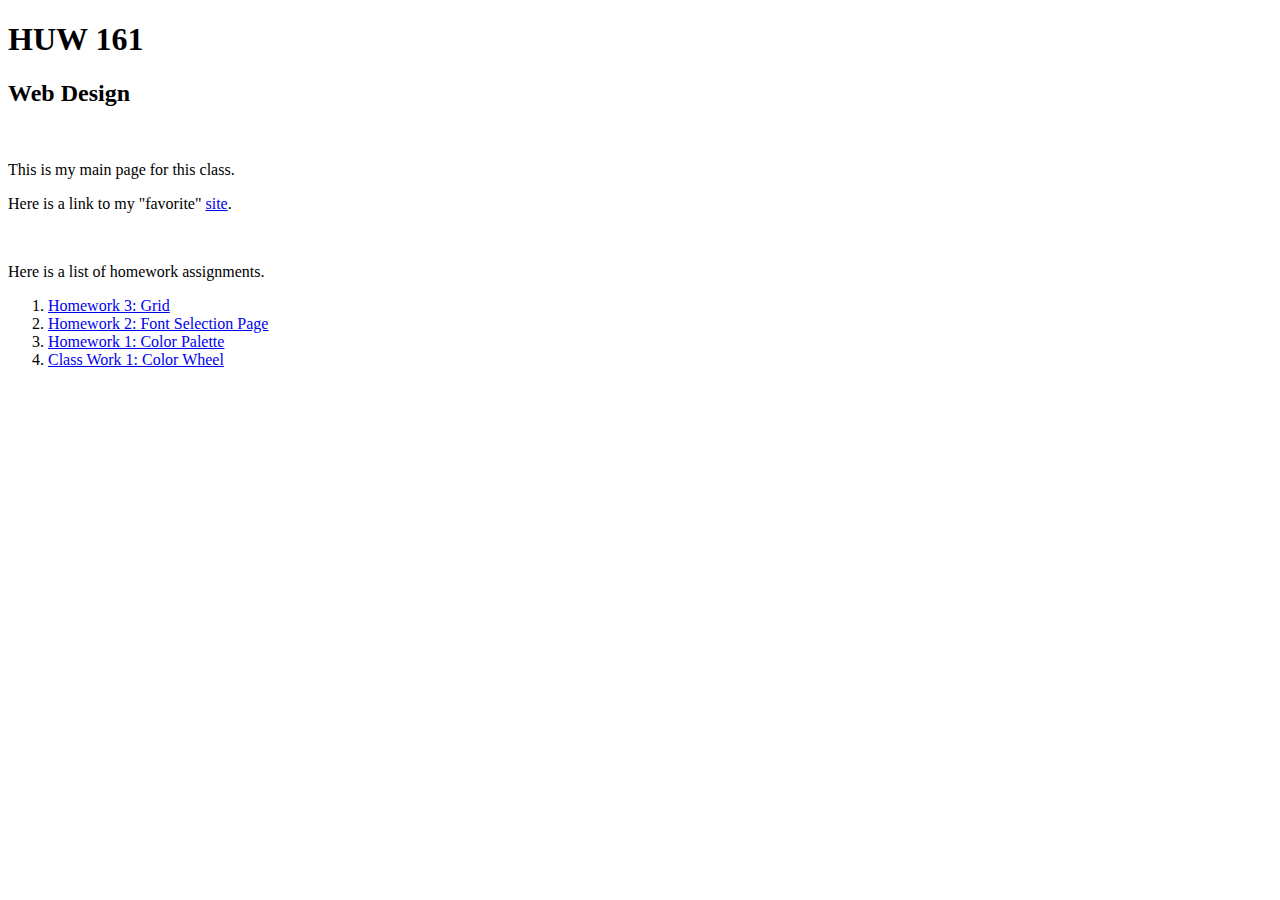
==== index.html @ 91d91332 "added link to homework3.html" ====
<!DOCTYPE html>
<html>
<head>
  <title>Main Page</title>
<head>
<body>
  <h1>HUW 161</h1>
  <h2>Web Design</h2>
  <br>
  <p>
    This is my main page for this class.
  </p>
  <p>
    Here is a link to my "favorite" <a href="https://www.amazon.com/" target="_blank">site</a>.
  </p>
  <br>
  <p>Here is a list of homework assignments.</p>
    <ol>
      <li><a href="https://rileyco1.github.io/huw161/homework3.html">Homework 3: Grid</a></li>
      <li><a href="../huw161/week4/index.html">Homework 2: Font Selection Page</a></li>
      <li><a href="https://rileyco1.github.io/huw161/assignment1.html">Homework 1: Color Palette</a></li>
      <li><a href="https://rileyco1.github.io/huw161/homework1.html">Class Work 1: Color Wheel</a></li>
    </ol>
</body>
</html>
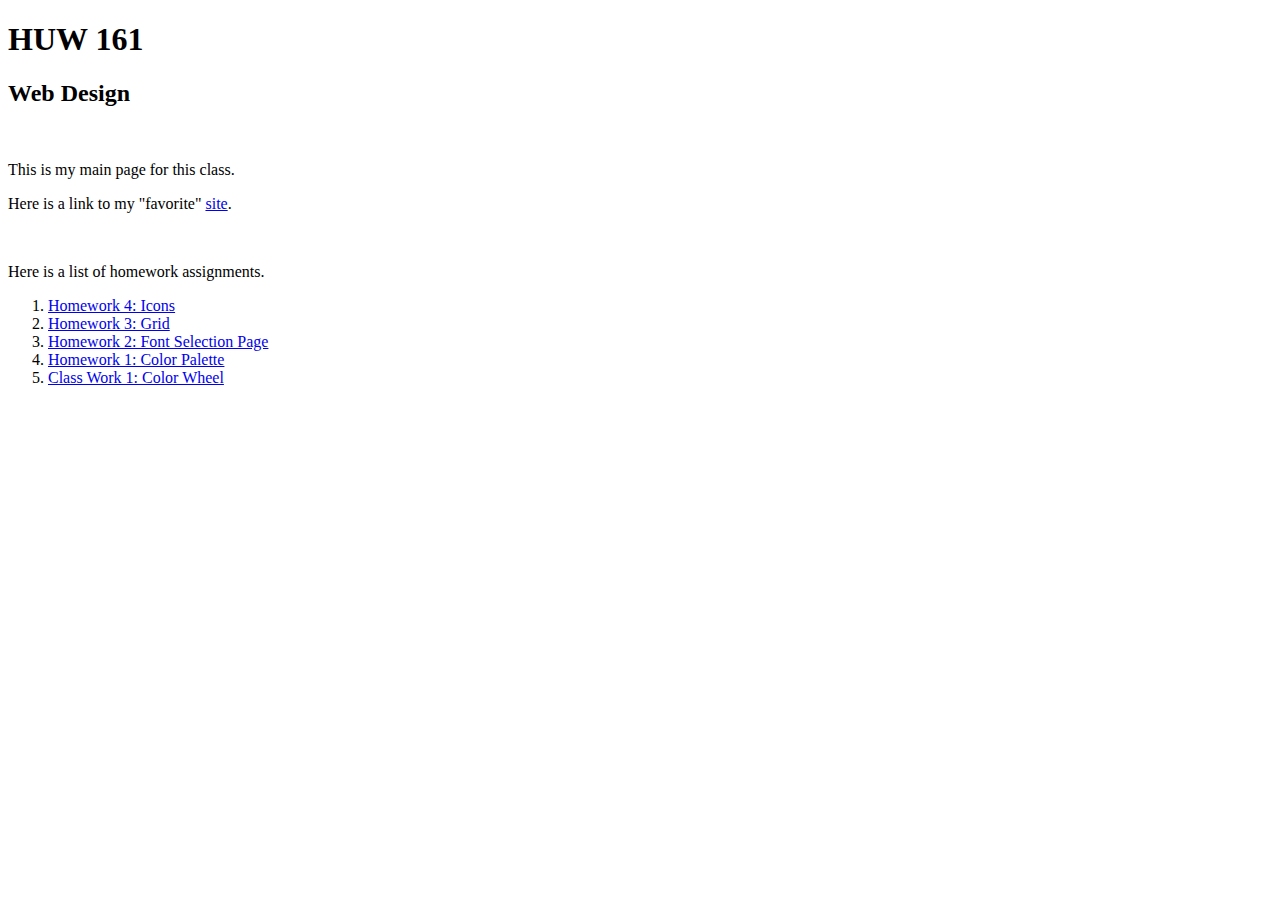
==== commit e77ffbc2: "added link to homework4.html" ====
--- a/index.html
+++ b/index.html
@@ -16,6 +16,7 @@
   <br>
   <p>Here is a list of homework assignments.</p>
     <ol>
+      <li><a href="https://rileyco1.github.io/huw161/homework4.html">Homework 4: Icons</a></li>
       <li><a href="https://rileyco1.github.io/huw161/homework3.html">Homework 3: Grid</a></li>
       <li><a href="../huw161/week4/index.html">Homework 2: Font Selection Page</a></li>
       <li><a href="https://rileyco1.github.io/huw161/assignment1.html">Homework 1: Color Palette</a></li>
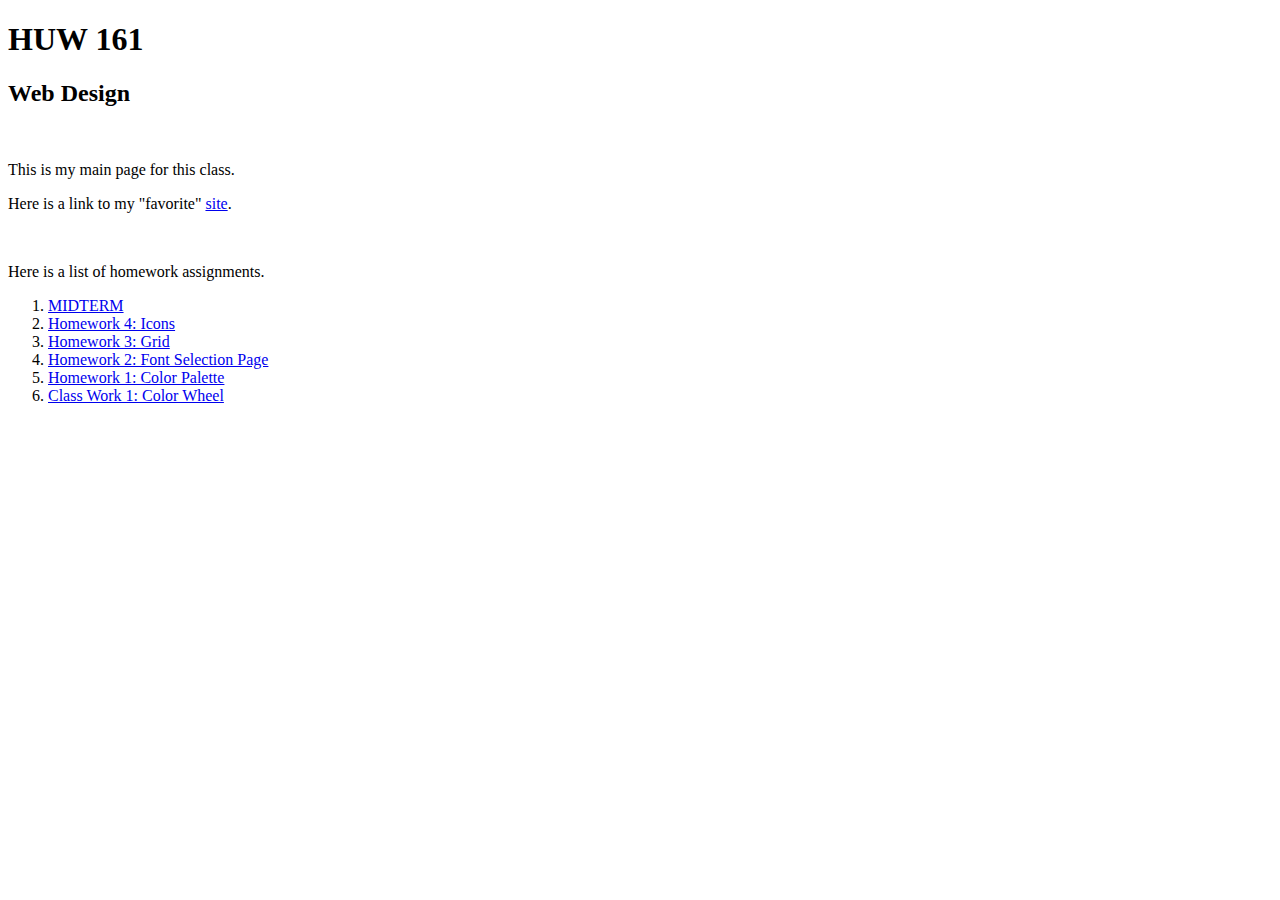
==== commit 73f1a83c: "added link to midterm.html" ====
--- a/index.html
+++ b/index.html
@@ -16,6 +16,7 @@
   <br>
   <p>Here is a list of homework assignments.</p>
     <ol>
+      <li><a href="https://rileyco1.github.io/huw161/midterm.html">MIDTERM</a></li>
       <li><a href="https://rileyco1.github.io/huw161/homework4.html">Homework 4: Icons</a></li>
       <li><a href="https://rileyco1.github.io/huw161/homework3.html">Homework 3: Grid</a></li>
       <li><a href="../huw161/week4/index.html">Homework 2: Font Selection Page</a></li>
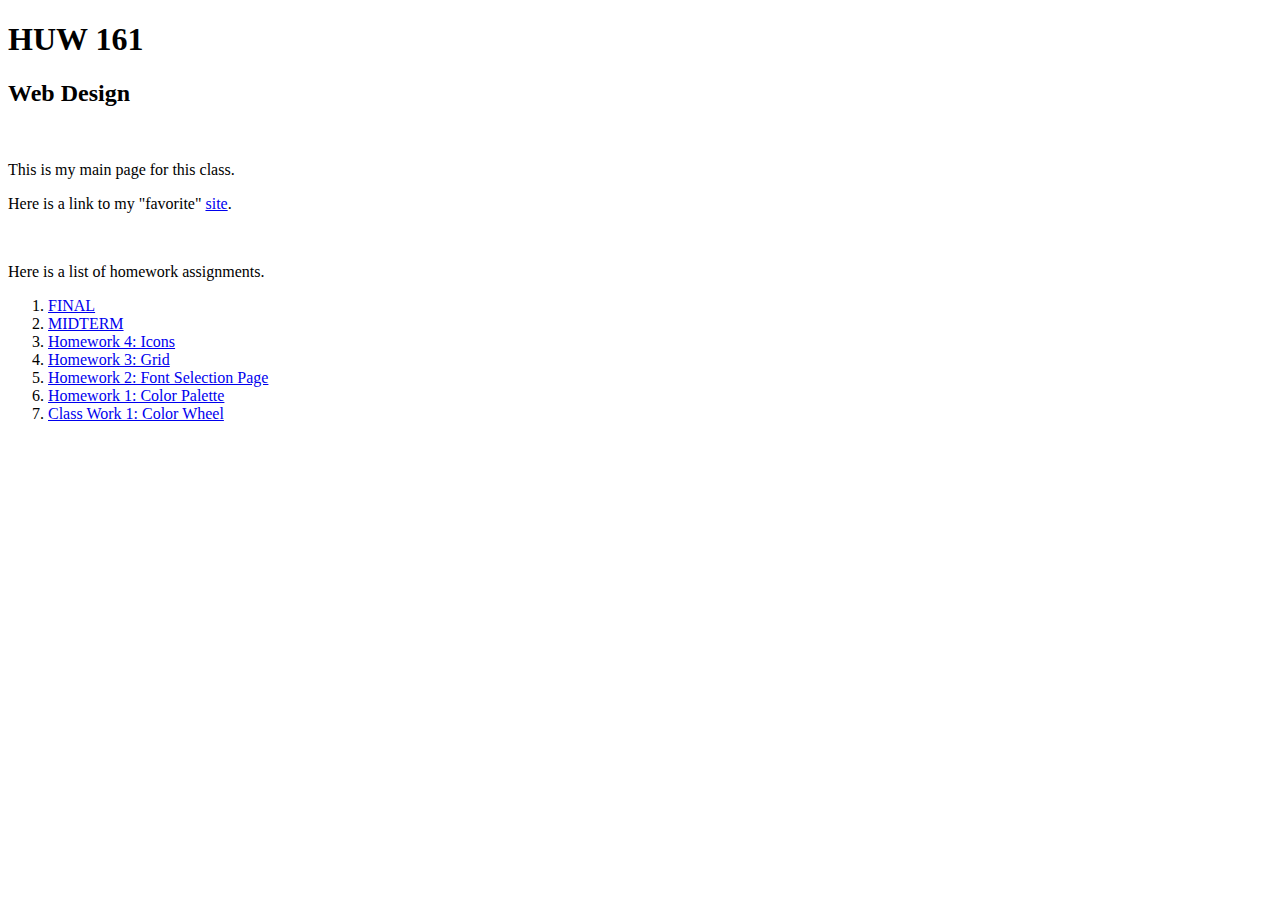
==== commit 3aa2667b: "added link to final.html" ====
--- a/index.html
+++ b/index.html
@@ -16,6 +16,7 @@
   <br>
   <p>Here is a list of homework assignments.</p>
     <ol>
+      <li><a href="https://rileyco1.github.io/huw161/final.html">FINAL</a></li>
       <li><a href="https://rileyco1.github.io/huw161/midterm.html">MIDTERM</a></li>
       <li><a href="https://rileyco1.github.io/huw161/homework4.html">Homework 4: Icons</a></li>
       <li><a href="https://rileyco1.github.io/huw161/homework3.html">Homework 3: Grid</a></li>
